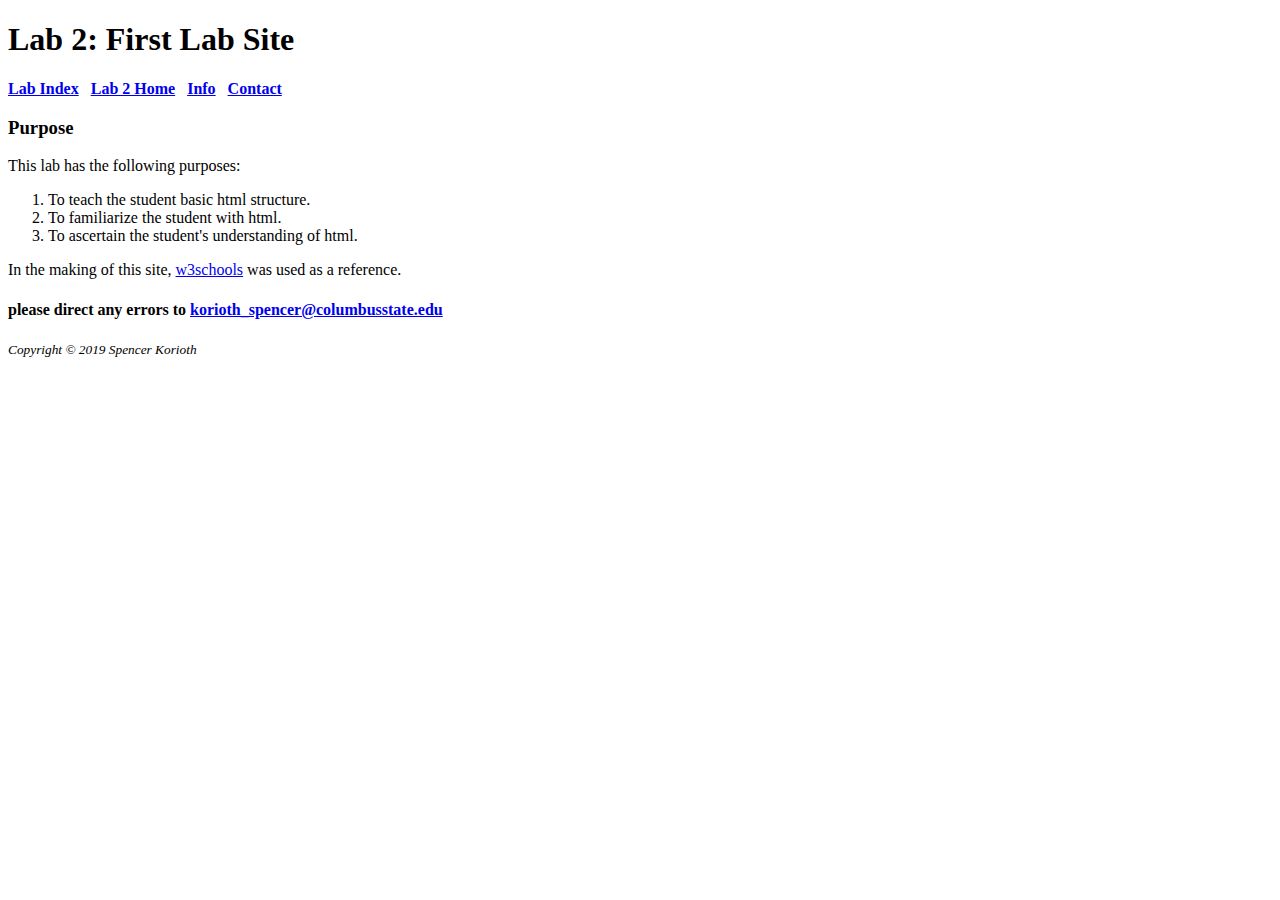
==== index.html @ e4b3ef38 "Assignment 1" ====
<!DOCTYPE html>
<html lang="en">
<head>
<title>Lab 2 Home</title>
<link rel="stylesheet" href="style1.css"/>
<meta charset="utf-8">
</head>
<body>
<div id=wrapper>
<header>
  <h1>Lab 2: First Lab Site</h1>
</header>
<nav>
	<b>
	<a href="index.html">Lab Index</a> &nbsp;
	<a href="lab2.html">Lab 2 Home</a> &nbsp;
	<a href="lab2info.html">Info</a> &nbsp;
	<a href="lab2con.html">Contact</a>
	</b>
</nav>
<main>
		<h3>Purpose</h3>
		<p>This lab has the following purposes:</p>
		<ol>
			<li>To teach the student basic html structure.</li>
			<li>To familiarize the student with html.</li>
			<li>To ascertain the student's understanding of html.</li>
		</ol>
		<p>In the making of this site, <a href="https://www.w3schools.com/">w3schools</a> was used as a reference.</p>
</main>
<footer>
	<h4>please direct any errors to <a class=email href="mailto:korioth_spencer@columbusstate.edu">korioth_spencer@columbusstate.edu</a></h4>
	<small><i>Copyright &copy; 2019 Spencer Korioth</i></small>
</footer>
</div>
</body>
</html>
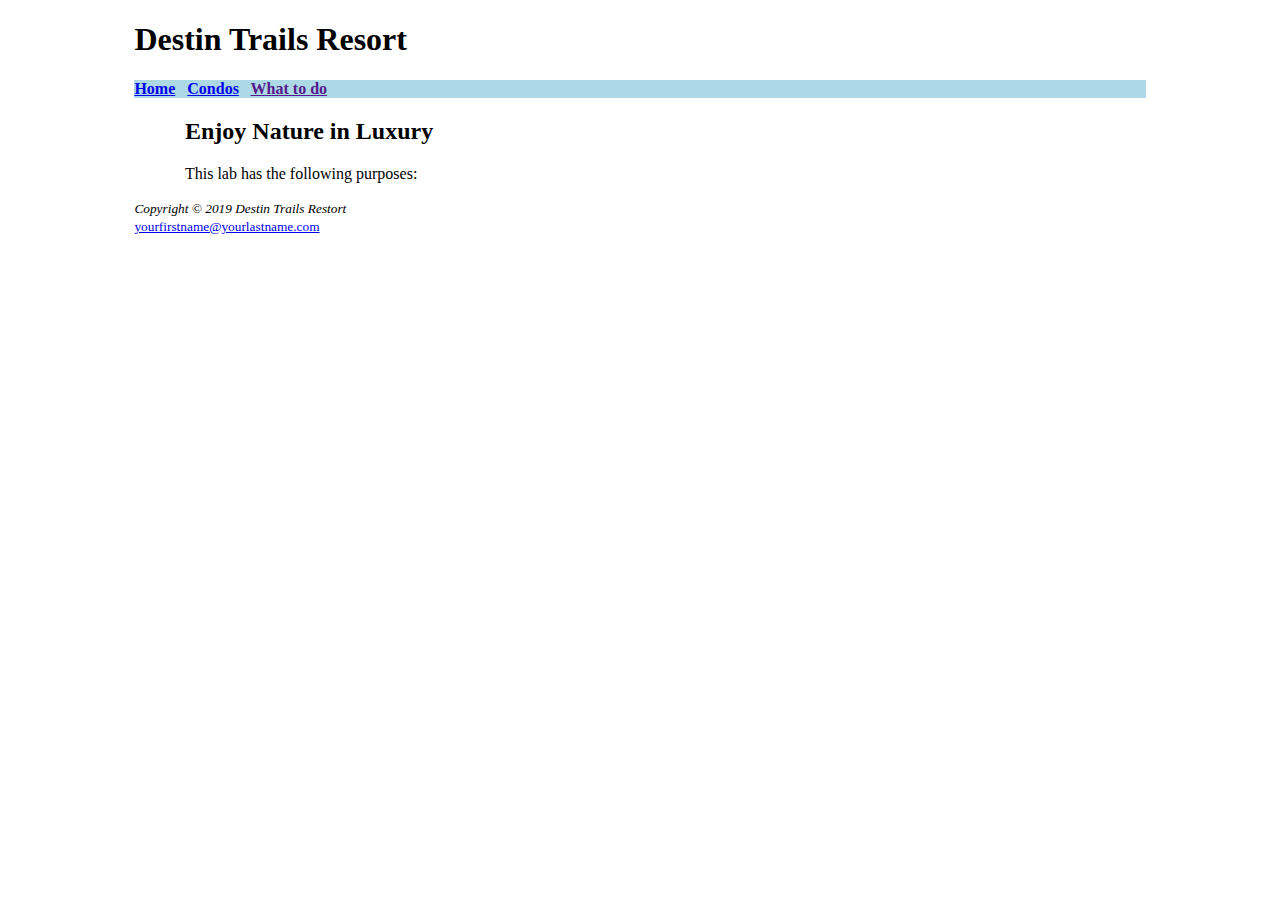
==== commit 175ce86d: "Assignment 1" ====
--- a/index.html
+++ b/index.html
@@ -8,29 +8,25 @@
 <body>
 <div id=wrapper>
 <header>
-  <h1>Lab 2: First Lab Site</h1>
+  <h1>Destin Trails Resort</h1>
 </header>
 <nav>
 	<b>
-	<a href="index.html">Lab Index</a> &nbsp;
-	<a href="lab2.html">Lab 2 Home</a> &nbsp;
-	<a href="lab2info.html">Info</a> &nbsp;
-	<a href="lab2con.html">Contact</a>
+	<a href="index.html">Home</a> &nbsp;
+	<a href="condos.html">Condos</a> &nbsp;
+	<a href="">What to do</a>
 	</b>
 </nav>
 <main>
-		<h3>Purpose</h3>
+		<h2>Enjoy Nature in Luxury</h2>
 		<p>This lab has the following purposes:</p>
-		<ol>
-			<li>To teach the student basic html structure.</li>
-			<li>To familiarize the student with html.</li>
-			<li>To ascertain the student's understanding of html.</li>
-		</ol>
-		<p>In the making of this site, <a href="https://www.w3schools.com/">w3schools</a> was used as a reference.</p>
 </main>
 <footer>
-	<h4>please direct any errors to <a class=email href="mailto:korioth_spencer@columbusstate.edu">korioth_spencer@columbusstate.edu</a></h4>
-	<small><i>Copyright &copy; 2019 Spencer Korioth</i></small>
+	<small>
+    <i>Copyright &copy; 2019 Destin Trails Restort</i>
+    <br>
+    <a href="mailto:yourfirstname@yourlastname.com">yourfirstname@yourlastname.com</a>
+  </small>
 </footer>
 </div>
 </body>
--- a/style1.css
+++ b/style1.css
@@ -0,0 +1,24 @@
+body
+{
+
+}
+
+ol, ul
+{list-style-position: inside;}
+
+#wrapper
+{
+	margin-left: auto;
+	margin-right: auto;
+	width: 80%;
+}
+
+nav
+{
+	background-color: LightBlue;
+}
+
+main
+{
+	text-indent: 5%;
+}
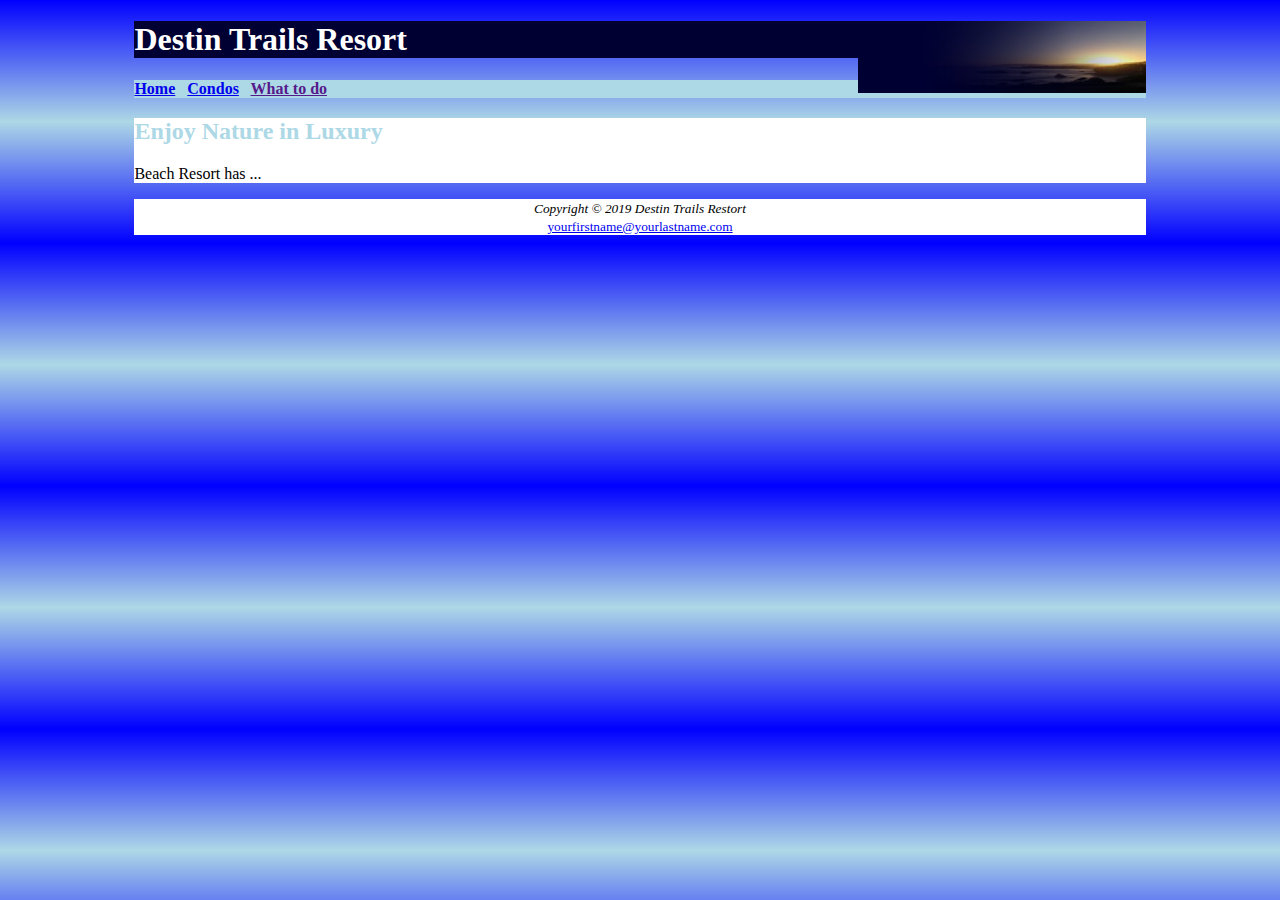
==== commit 59f27893: "Assignment 1" ====
--- a/index.html
+++ b/index.html
@@ -8,6 +8,7 @@
 <body>
 <div id=wrapper>
 <header>
+  <img src="sunset.jpg" alt="sunset">
   <h1>Destin Trails Resort</h1>
 </header>
 <nav>
@@ -19,7 +20,7 @@
 </nav>
 <main>
 		<h2>Enjoy Nature in Luxury</h2>
-		<p>This lab has the following purposes:</p>
+		<p>Beach Resort has ...</p>
 </main>
 <footer>
 	<small>
--- a/style1.css
+++ b/style1.css
@@ -1,10 +1,12 @@
 body
 {
-
+	background-image: linear-gradient(blue, LightBlue, blue);
 }
 
 ol, ul
 {list-style-position: inside;}
+
+h2 {color: LightBlue;}
 
 #wrapper
 {
@@ -13,12 +15,29 @@
 	width: 80%;
 }
 
+header img
+{
+	float: right;
+	max-height:100%;
+	max-width:100%;
+}
+
+header
+{
+	color: white;
+	background-color: rgb(0,0,50);
+}
+
 nav
 {
 	background-color: LightBlue;
 }
 
 main
+{background-color: white;}
+
+footer
 {
-	text-indent: 5%;
+	background-color: white;
+	text-align: center;
 }
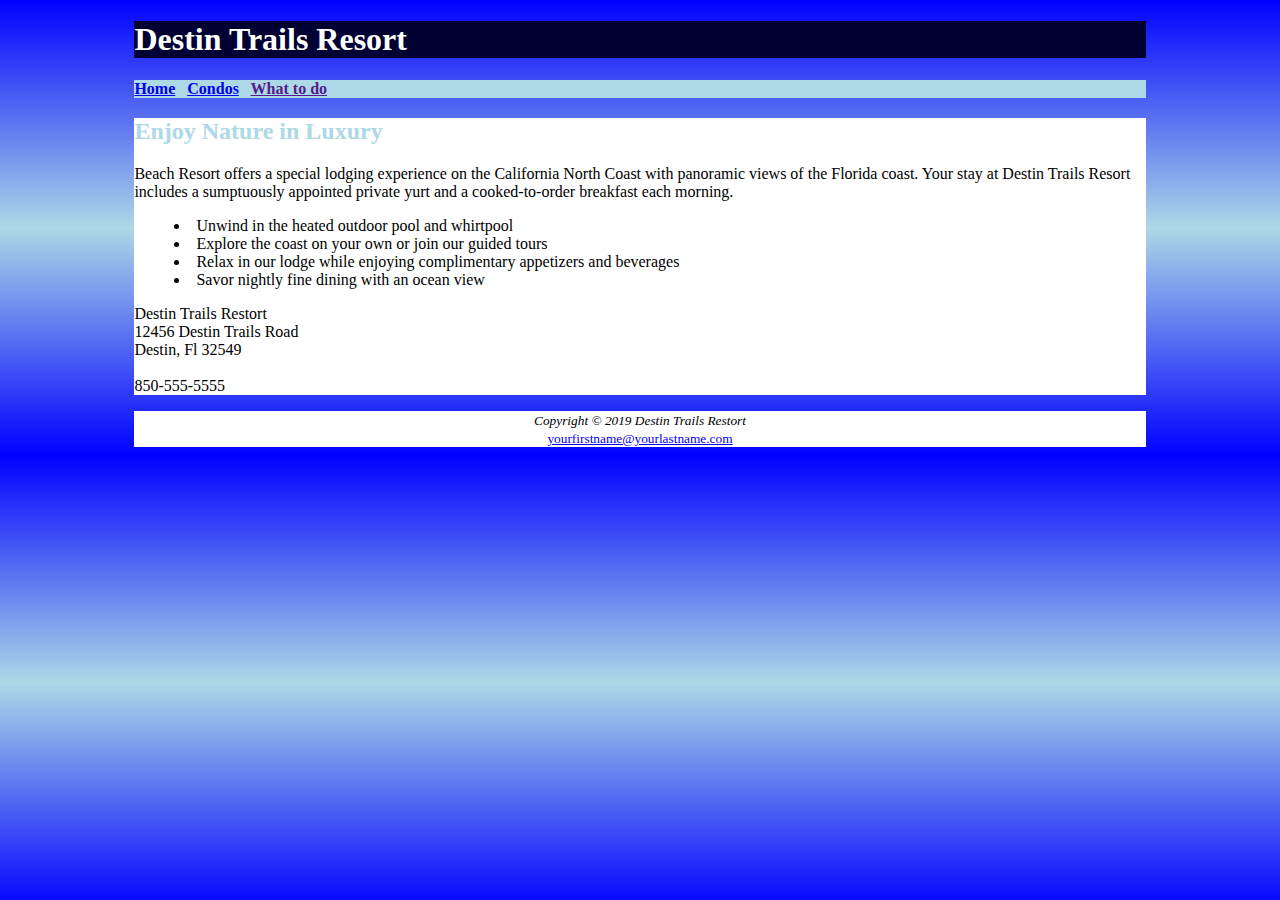
==== commit 1469c92e: "Update index.html" ====
--- a/index.html
+++ b/index.html
@@ -1,26 +1,42 @@
 <!DOCTYPE html>
 <html lang="en">
 <head>
-<title>Lab 2 Home</title>
+<title>Destin Trails - Home</title>
 <link rel="stylesheet" href="style1.css"/>
 <meta charset="utf-8">
 </head>
 <body>
 <div id=wrapper>
 <header>
-  <img src="sunset.jpg" alt="sunset">
   <h1>Destin Trails Resort</h1>
 </header>
 <nav>
 	<b>
 	<a href="index.html">Home</a> &nbsp;
-	<a href="condos.html">Condos</a> &nbsp;
+	<a href="condo.html">Condos</a> &nbsp;
 	<a href="">What to do</a>
 	</b>
 </nav>
 <main>
 		<h2>Enjoy Nature in Luxury</h2>
-		<p>Beach Resort has ...</p>
+		<p>Beach Resort offers a special lodging experience on the California North
+    Coast with panoramic views of the Florida coast. Your stay at Destin Trails
+    Resort includes a sumptuously appointed private yurt and a cooked-to-order
+    breakfast each morning.
+    </p>
+    <ul>
+      <li>Unwind in the heated outdoor pool and whirtpool</li>
+      <li>Explore the coast on your own or join our guided tours</li>
+      <li>Relax in our lodge while enjoying complimentary appetizers and beverages</li>
+      <li>Savor nightly fine dining with an ocean view</li>
+    </ul>
+    <p>
+      Destin Trails Restort<br>
+      12456 Destin Trails Road<br>
+      Destin, Fl 32549<br><br>
+
+      850-555-5555
+    </p>
 </main>
 <footer>
 	<small>
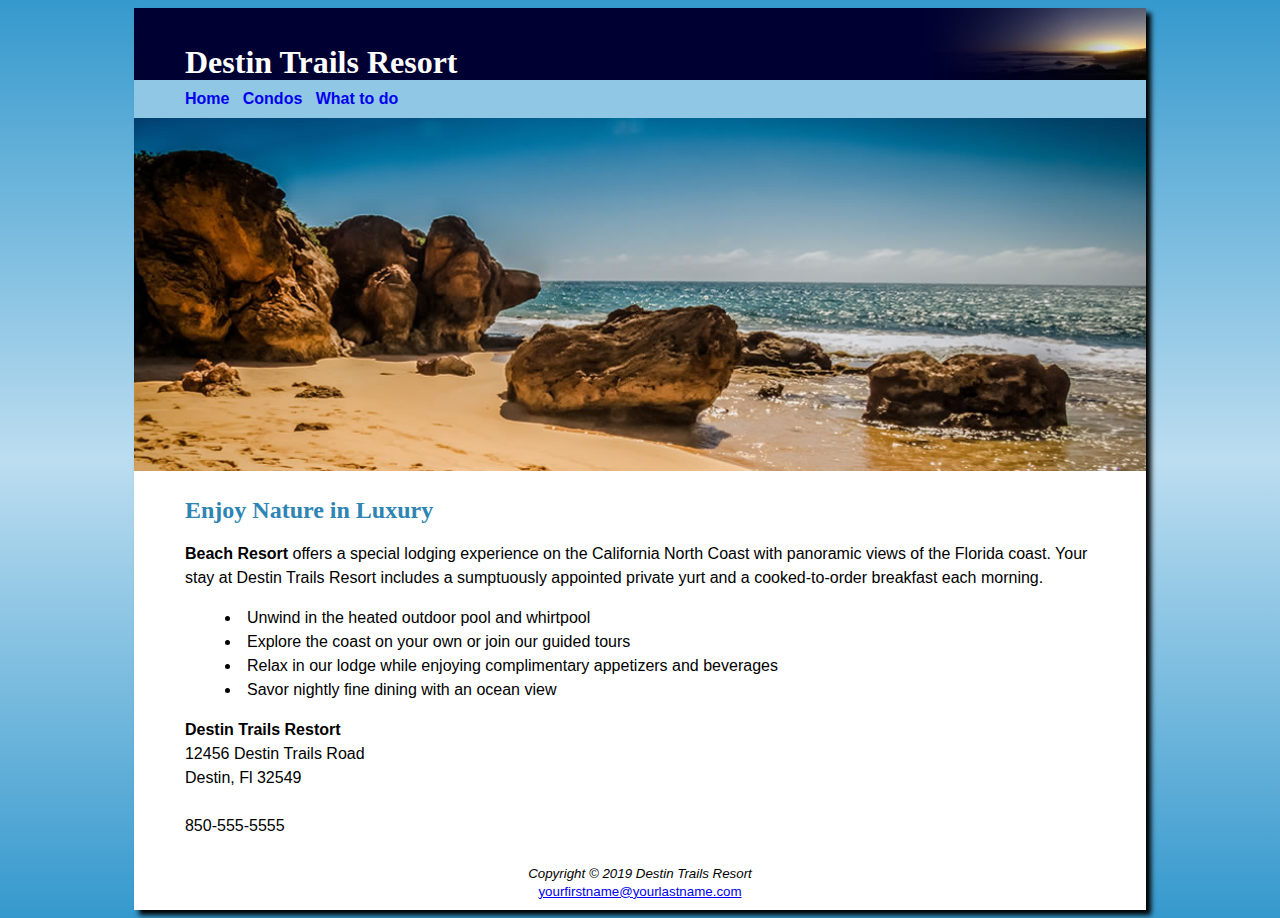
==== commit 518ca7d7: "Assignment 1" ====
--- a/index.html
+++ b/index.html
@@ -14,12 +14,14 @@
 	<b>
 	<a href="index.html">Home</a> &nbsp;
 	<a href="condo.html">Condos</a> &nbsp;
-	<a href="">What to do</a>
+	<a href="whattodo.html">What to do</a>
 	</b>
 </nav>
 <main>
+<image src="coast.jpg" alt="coast">
+<div class=text>
 		<h2>Enjoy Nature in Luxury</h2>
-		<p>Beach Resort offers a special lodging experience on the California North
+		<p><b>Beach Resort</b> offers a special lodging experience on the California North
     Coast with panoramic views of the Florida coast. Your stay at Destin Trails
     Resort includes a sumptuously appointed private yurt and a cooked-to-order
     breakfast each morning.
@@ -31,16 +33,17 @@
       <li>Savor nightly fine dining with an ocean view</li>
     </ul>
     <p>
-      Destin Trails Restort<br>
+      <b>Destin Trails Restort</b><br>
       12456 Destin Trails Road<br>
       Destin, Fl 32549<br><br>
 
       850-555-5555
     </p>
+</div>
 </main>
 <footer>
 	<small>
-    <i>Copyright &copy; 2019 Destin Trails Restort</i>
+    <i>Copyright &copy; 2019 Destin Trails Resort</i>
     <br>
     <a href="mailto:yourfirstname@yourlastname.com">yourfirstname@yourlastname.com</a>
   </small>
--- a/style1.css
+++ b/style1.css
@@ -1,43 +1,61 @@
 body
 {
-	background-image: linear-gradient(blue, LightBlue, blue);
+	background-image: linear-gradient(rgb(53, 153, 205), rgb(188, 221, 240), rgb(53, 153, 205));
+	font-family: sans-serif;
 }
 
-ol, ul
-{list-style-position: inside;}
+h1, h2, h3, h4 {font-family: serif;}
+h2 {color: rgb(46,133,179);}
 
-h2 {color: LightBlue;}
+dt {font-weight: bold;}
+
+ol, ul {list-style-position: inside;}
+
+img
+{
+ width: 100%;
+ height: 100%;
+}
 
 #wrapper
 {
 	margin-left: auto;
 	margin-right: auto;
 	width: 80%;
+	box-shadow: 5px 5px 5px black;
+	background-color: white;
 }
 
-header img
-{
-	float: right;
-	max-height:100%;
-	max-width:100%;
-}
+header, .text {padding: 0% 5%;}
 
 header
 {
 	color: white;
 	background-color: rgb(0,0,50);
+	background-image: url("sunset.jpg");
+	background-repeat: no-repeat;
+	background-position: right;
+	height: 72px;
+	position: relative;
+}
+
+header h1
+{
+	position: absolute;
+	top: 15px;
 }
 
 nav
 {
-	background-color: LightBlue;
+	padding: 10px 5%;
+	background-color: rgb(144,199,229);
 }
+nav a {text-decoration: none;}
 
-main
-{background-color: white;}
+main {line-height: 150%;}
 
 footer
 {
-	background-color: white;
+	padding: 10px 0;
 	text-align: center;
 }
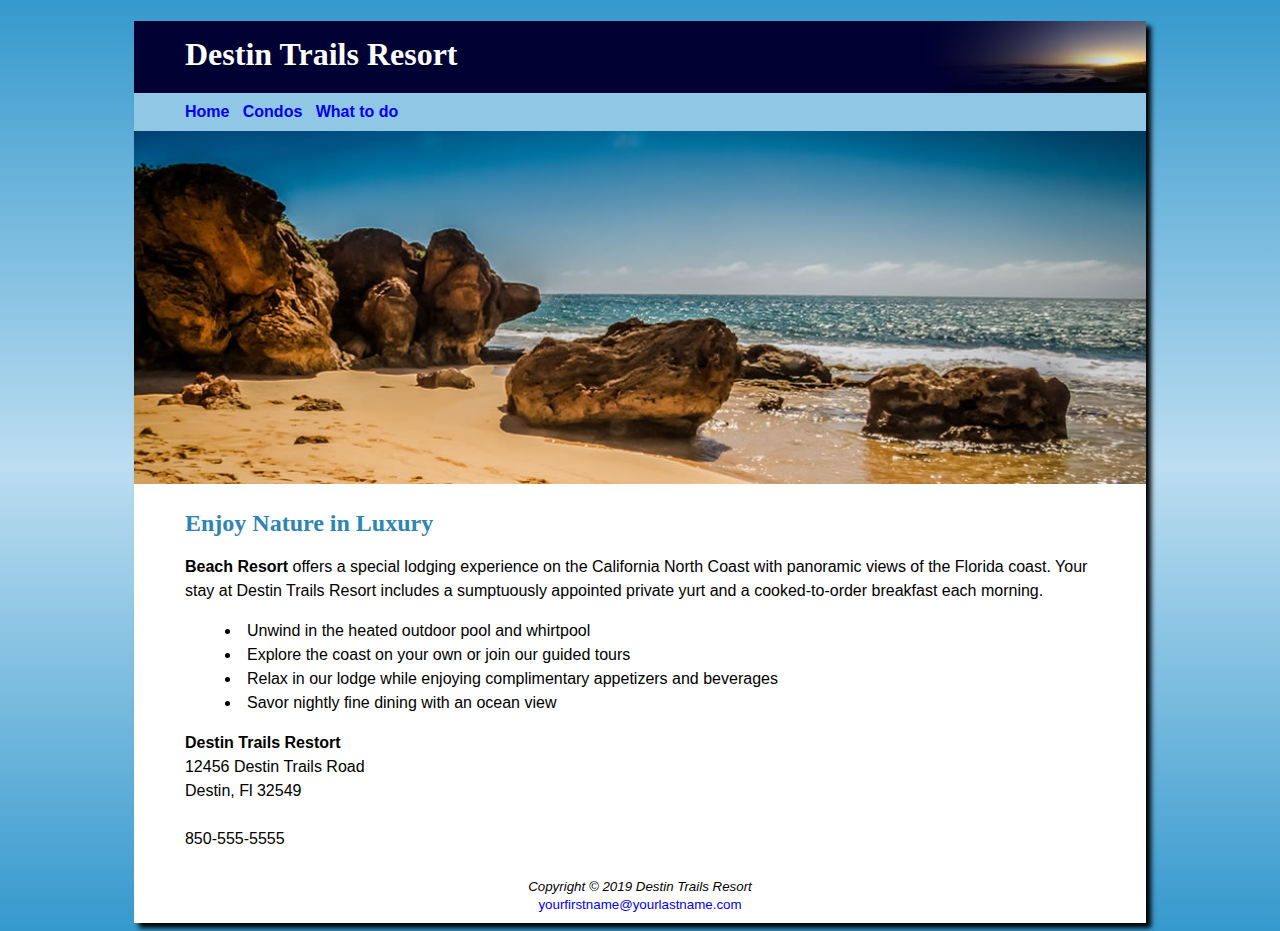
==== commit 8e077de1: "assignment 1" ====
--- a/index.html
+++ b/index.html
@@ -6,7 +6,7 @@
 <meta charset="utf-8">
 </head>
 <body>
-<div id=wrapper>
+<div id="wrapper">
 <header>
   <h1>Destin Trails Resort</h1>
 </header>
--- a/style1.css
+++ b/style1.css
@@ -36,12 +36,10 @@
 	background-repeat: no-repeat;
 	background-position: right;
 	height: 72px;
-	position: relative;
 }
-
 header h1
 {
-	position: absolute;
+	position: relative;
 	top: 15px;
 }
 
@@ -50,7 +48,9 @@
 	padding: 10px 5%;
 	background-color: rgb(144,199,229);
 }
-nav a {text-decoration: none;}
+
+a:link{text-decoration: none;}
+a:visited{text-decoration: none;}
 
 main {line-height: 150%;}
 
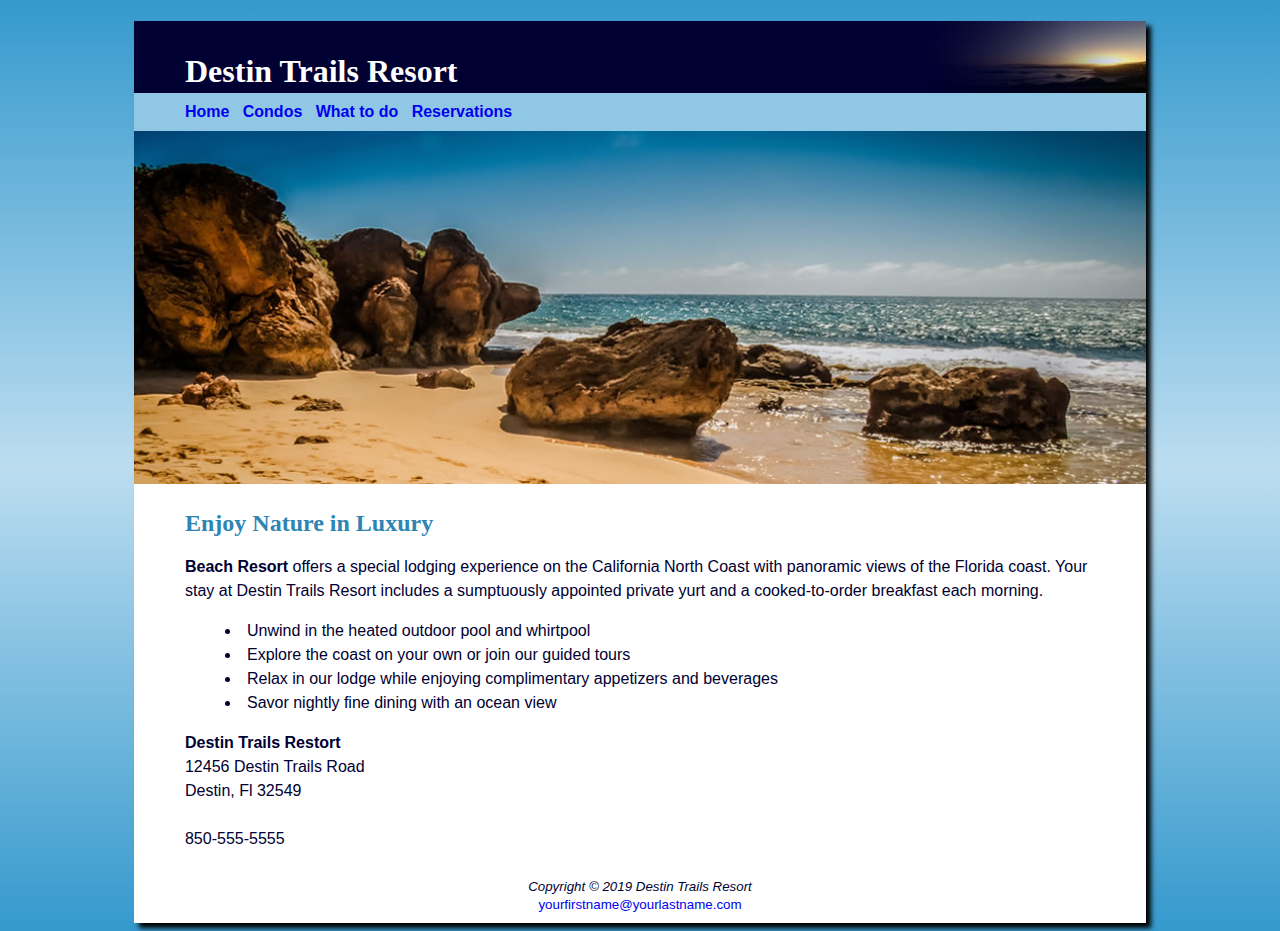
==== commit e4a8a3d6: "assignment 2" ====
--- a/index.html
+++ b/index.html
@@ -14,7 +14,8 @@
 	<b>
 	<a href="index.html">Home</a> &nbsp;
 	<a href="condo.html">Condos</a> &nbsp;
-	<a href="whattodo.html">What to do</a>
+	<a href="whattodo.html">What to do</a> &nbsp;
+  <a href="reservations.html">Reservations</a>
 	</b>
 </nav>
 <main>
--- a/style1.css
+++ b/style1.css
@@ -2,10 +2,22 @@
 {
 	background-image: linear-gradient(rgb(53, 153, 205), rgb(188, 221, 240), rgb(53, 153, 205));
 	font-family: sans-serif;
+	color: rgb(0,0,50);
 }
 
-h1, h2, h3, h4 {font-family: serif;}
+h1, h2, h4 {font-family: serif;}
 h2 {color: rgb(46,133,179);}
+
+table
+{
+	text-align: center;
+	border-collapse: collapse;
+}
+th, td
+{
+	border: 1px solid rgb(144,199,229);
+	padding: .15em;
+}
 
 dt {font-weight: bold;}
 
@@ -19,9 +31,10 @@
 
 #wrapper
 {
+	min-width: 500px;
+	max-width: 80%;
 	margin-left: auto;
 	margin-right: auto;
-	width: 80%;
 	box-shadow: 5px 5px 5px black;
 	background-color: white;
 }
@@ -35,12 +48,13 @@
 	background-image: url("sunset.jpg");
 	background-repeat: no-repeat;
 	background-position: right;
-	height: 72px;
+	background-size: contain;
+	min-height: 72px;
+	position: relative;
 }
 header h1
 {
-	position: relative;
-	top: 15px;
+	padding-top: 1em;
 }
 
 nav
